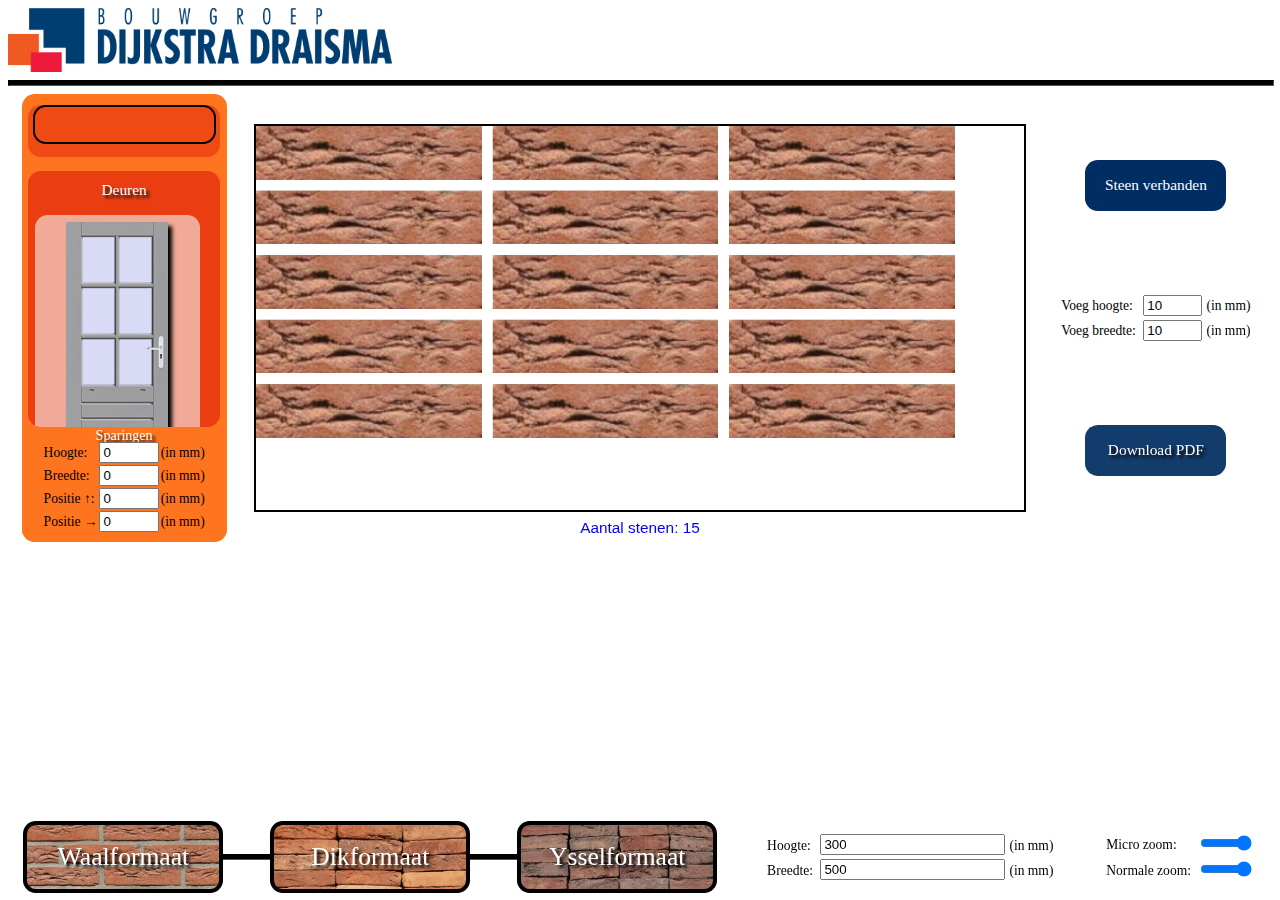
==== index.html @ 607088da "PDF is weer verder" ====
<!DOCTYPE html>
<html>
    <head>
        <title>BGDD - Baksteen Calculator</title>
        <meta name="author" content="Bouw Groep Dijkstra Draisma, Bakestone INC"> <!-- Authors -->
        <meta name="viewport" content="width=device-width, initial-scale=1.0"> <!-- Responsive -->
        <link rel="icon" type="image/x-icon" href="access/media/img/favicon.ico"> <!-- Favicon -->
        <link rel="stylesheet" href="access/css/style.css"> <!-- Style file -->
        <script src="access/js/script.js" defer></script><!-- Eigen code -->
        <script src="access/js/jspdf.js" defer></script><!-- jsPdf lib -->
    </head>
    <body>
        <div class="logo" onclick="BGDD_website()" title="Ga naar de website van BGDD"></div> <!-- Logo links boven -->
        <hr>
        <div class="flex">
            <div class="zijnav_links"> <!-- Zij-nav links -->
                <div class="sparingen"> <!-- Sparingen vak -->
                    <div class="steen_textures"> <!-- Extra steen textures -->
                        <div class="rij_1">
                            <div class="steen_textr_1"></div>
                            <div class="steen_textr_2"></div>
                            <div class="steen_textr_3"></div>
                            <div class="steen_textr_4"></div>
                        </div>
                    </div>
                    <div class="slider"> <!-- Een slider voor Deuren en Ramen -->
                        <div class="sp_txt"><p>Deuren</p></div>
                        <div class="deur_1">
                            <div class="deur_1_textr" id="deur_1" title="Grijze buitendeur met raam patroon"></div>
                        </div>
                        <div class="deur_2">
                            <div class="deur_2_textr" id="deur_2" title="Moderne mat zwarte buitendeur met brievenklep"></div>
                        </div>
                        <div class="deur_3">
                            <div class="deur_3_textr" id="deur_3" title="Deftige buitendeur groen met ijzerwerk en brievenklep"></div>
                        </div>
                        <div class="sp_txt"><p>Ramen</p></div>
                        <div class="raam_1">
                            <div class="raam_1_textr" id="raam_1" title="2x3 raam aluminium"></div>
                        </div>
                        <div class="raam_2">
                            <div class="raam_2_textr" id="raam_2" title="1x2 schuif raam aluminium"></div>
                        </div>
                        <div class="raam_3">
                            <div class="raam_3_textr" id="raam_3" title="2x2 raam hout"></div>
                        </div>
                    </div>
                </div>
                <div class="matenSparingen"> <!-- Sparingen maten -->
                    <div class="Sparing_flex_txt">
                        <p class="flex_txt">Sparingen</p>
                    </div>
                    <div class="Sparing_flex">
                        <table class="sparingMaten">
                            <tr>
                                <td><p class="maten">Hoogte:</p></td>
                                <td><input type="number" style="width: 4vw;" id="$sparingHoogte" value="0"></td>
                                <td><p class="maten">(in mm)</p></td>
                            </tr>
                            <tr>
                                <td><p class="maten">Breedte:</p></td>
                                <td><input type="number" style="width: 4vw;" id="$sparingBreedte" value="0"></td>
                                <td><p class="maten">(in mm)</p></td>
                            </tr>
                            <tr>
                                <td><p class="maten">Positie <span class="cursorLoad" title="Omhoog">&uarr;</span>:</p></td>
                                <td><input type="number" style="width: 4vw;" id="$sparingPositieHoogte" value="0"></td>
                                <td><p class="maten">(in mm)</p></td>
                            </tr>
                            <tr>
                                <td><p class="maten">Positie <span class="cursorLoad" title="Naar rechts (vanaf links)">&rarr;</span></p></td>
                                <td><input type="number" style="width: 4vw;" id="$sparingPositieNaarRechts" value="0"></td>
                                <td><p class="maten">(in mm)</p></td>
                            </tr>
                        </table>
                    </div>
                </div>
            </div>
            <canvas id="canvas" height="2000" width="4000"></canvas> <!-- Canvas -->
            <div class="zijnav"> <!-- Zij-nav rechts -->
                <div class="verbanden_dropdown">
                    <div class="verbanden_knop">Steen verbanden</div>
                    <div class="verbanden_content">
                        <div class="verband_tegel" onclick="tegel_verband()" id="$tegel"><p>Tegelverband</p></div>
                        <div class="verband_half" onclick="half_steen_verband()" id="$halfsteen"><p>Halfsteens verband</p></div>
                    </div>
                </div>
                <table>
                    <tr>
                        <td><p class="maten">Voeg hoogte:&nbsp;</p></td>
                        <td><input type="number" style="width: 4vw;" value="10" onchange="get_voeg_B_en_H()" id="$voeg_h"></td>
                        <td><p class="maten">(in mm)</p></td>
                    </tr>
                    <tr>
                        <td><p class="maten">Voeg breedte:&nbsp;</p></td>
                        <td><input type="number" style="width: 4vw;" value="10" onchange="get_voeg_B_en_H()" id="$voeg_b"></td>
                        <td><p class="maten">(in mm)</p></td>
                    </tr>
                </table>
                <div class="pdf" id="$knop" title="Download een PDF bestand met informatie en foto van de muur.">
                    <p>Download PDF</p>
                </div>
            </div>
            <div class="navbar_line"><hr class="line_2"></div></div> <!-- streep door de div's -->
        </div>
        <div class="stone_counter"><p>Aantal stenen: <span id="$stone_count">15</span></p></div>
        <div class="navbar"> <!-- selectie menu onder (is eigenlijk een footer) -->
            <div class="stone1" id="#stone1"><p class="steen">Waalformaat</p></div>
            <div class="stone2" id="#stone2"><p class="steen">Dikformaat</p></div>
            <div class="stone3" id="#stone3"><p class="steen">Ysselformaat</p></div>
            <table>
                <tr>
                    <td><p class="maten">Hoogte:&nbsp;</p></td>
                    <td><input type="number" id="$hoogte" value="300"></td>
                    <td><p class="maten">(in mm)</p></td>
                </tr>
                <tr>
                    <td><p class="maten">Breedte:&nbsp;</p></td>
                    <td><input type="number" id="$breedte" value="500"></td>
                    <td><p class="maten">(in mm)</p></td>
                </tr>
            </table>
            <table>
                <tr>
                    <td><p class="maten">Micro zoom:&nbsp;</p></td>
                    <td><input type="range" min="1" max="52000.00" value="52000.00" onchange="zet_schaal_micro()" id="$schaal_m" class="zoom"></td>
                </tr>
                <tr>
                    <td><p class="maten">Normale zoom:&nbsp;</p></td>
                    <td><input type="range" min="1" max="5200.00" value="5200.00" onchange="zet_schaal_normaal()" id="$schaal_n" class="zoom"></td>
                </tr>
            </table>
        </div>
    </body>
</html>
---- access/css/style.css ----
* {
    /* border: 2px solid green */
}
.stone1, .stone2, .stone3,  .sparingen, .slider, .deur, .deur_1, .deur_2, .deur_3, .slider::-webkit-scrollbar-thumb, .slider::-webkit-scrollbar, .raam, .raam_1, .raam_2, .raam_3, .steen_textures, .rij_1, .zijnav_links, .verbanden_knop, .verband_tegel, .verband_half, .pdf {
    border-top-left-radius: 1vw;
    border-top-right-radius: 1vw;
    border-bottom-right-radius: 1vw;
    border-bottom-left-radius: 1vw;
}
body {
    background-color: white;
}
p {
    color: rgb(0, 0, 0);
}
.logo {
    width: 30vw;
    height: 5vw;
    background-image: url("../media/img/BGDD.png");
    background-size: 100%;
}
hr, .line_2 {
    border-color: black;
    background-color: black;
    height: 0.3vw;
    width: 100%;
}
.line_2 {
    width: 44vw;
    margin-left: 6.5vw;
}
#canvas {
    border: 2px solid black;
    width: 60vw;
    height: 30vw;
    aspect-ratio: auto;
    background-color: rgb(255, 255, 255);
}
.flex {
    display: flex;
    width: 100%;
    justify-content: space-around;
    align-items: center;
}
.navbar, .navbar_line {
    margin-top: 1vw;
    height: 6.7vw;
    width: 100%;
    display: flex;
    flex-direction: row;
    justify-content: space-around;
    align-items: center;
    position: fixed;
    left: 0;
    bottom: 0;
    z-index: 1;
}
.navbar_line {
    margin-top: -2vw;
}
.stone1, .stone2, .stone3 {
    border-style: solid;
    border-color: black;
    border-width: 4px;
    width: 15vw;
    height: 5vw;
    display: flex;
    justify-content: center;
    align-items: center;
}
.zijnav, .zijnav_links {
    width: 16vw;
    height: 31vw;
    display: flex;
    justify-content: space-around;
    flex-direction: column;
    align-items: center;
}
.zijnav_links {
    height: 35vw;
    background-color: rgba(255, 98, 0, 0.881);
    overflow: auto;
}
.stone1 {
    background-image: url("../media/img/waalformaat.png");
    background-size: 100%;
}
.stone2 {
    background-image: url("../media/img/dikformaat.png");
    background-size: 100%;
}
.stone3 {
    background-image: url("../media/img/ysselformaat.png");
    background-size: 100%;
}
.stone1:hover, .stone2:hover, .stone3:hover, .patronen_Halfsteen:hover, .patronen_Tegel:hover, .logo:hover, .patronen:hover, .deur_1_textr:hover, .deur_2_textr:hover, .deur_3_textr:hover, .raam_1_textr:hover, .raam_2_textr:hover, .raam_3_textr:hover, .pdf:hover, .verband_tegel:hover, .verband_half:hover {
    cursor: pointer;
}

.steen,  .steen_p {
    font-size: 2vw;
    color: white;
    text-shadow: 3px 3px 3px black;
}
.zoom {
    width: 4vw;
    cursor: grab;
}
p {
    font-size: 1.06vw;
}
.patronen_Tegel {
    background-color: rgba(25, 35, 230, 0.711);
}
.steen_p {
    font-size: 1.6vw;
}
.stone_counter {
    margin-top: -3vw;
    display: flex;
    align-items: center;
    justify-content: center;
}
.stone_counter p {
    color: blue;
    font-family:'Lucida Sans', 'Lucida Sans Regular', 'Lucida Grande', 'Lucida Sans Unicode', Geneva, Verdana, sans-serif;
    font-size: 1.2vw;
}
.sparingen {
    width: 16vw;
    height: 26.5vw;
    justify-content: center;
    align-self: center;
    display: flex;
    border-bottom-left-radius: 0vw;
    border-bottom-right-radius: 0vw;
}
.sp_txt {
    display: flex;
    flex-direction: column;
    align-items: center;
    justify-content: center;
    height: 3vw;
}
.slider p, .flex_txt {
    color: white;
    justify-content: center;
    align-items: center;
    font-size: 1.2vw;
    font-family: Cambria, Cochin, Georgia, Times, 'Times New Roman', serif;
    text-shadow: 3px 3px 3px black;
}
.flex_txt {
    font-size: 1.1vw;
}
.slider {
    width: 15vw;
    height: 20vw;
    background-color: rgba(212, 4, 4, 0.489);
    margin-top: 6vw;
    overflow: auto;
    justify-content: center;
    align-items: center;
    margin-left: 1vw;
    margin-bottom: 1vw;
}
.slider::-webkit-scrollbar {
    background-color: grey;
}
.slider::-webkit-scrollbar-thumb {
    background-color: rgba(255, 255, 255, 0.763);
}
.slider::-webkit-scrollbar-thumb:hover {
    background-color: white;
}
.deur, .deur_1, .deur_2, .deur_3, .raam, .raam_1, .raam_2, .raam_3 {
    width: 12.93vw;
    height: 20vw;
    background-color: rgba(245, 245, 245, 0.591);
    margin-bottom: 0.5vw;
    margin-left: 0.5vw;
    justify-content: center;
    align-items: center;
    display: flex;
}
.raam, .raam_1, .raam_2, .raam_3 {
    height: 10vw;
}
.deur_1, .raam_1 {
    margin-top: 0.5vw;
}
.deur_3, .raam_3 {
    margin-bottom: 0.5vw;
}
.deur_1_textr, .deur_2_textr, .deur_3_textr, .raam_1_textr, .raam_2_textr, .raam_3_textr {
    width: 8vw;
    height: 19vw;
    background-image: url("../media/img/deur_1.png");
    background-size: 100%;
    background-position-y: center;
    background-repeat: no-repeat;
    box-shadow: 4px 4px 4px black;
}
.raam_1_textr, .raam_2_textr, .raam_3_textr {
    height: 6.7vw;
    width: 9vw;
    background-image: url("../media/img/raam_1.png");
}
.deur_2_textr {
    background-image: url("../media/img/deur_2.png");
}
.deur_3_textr {
    background-image: url("../media/img/deur_3.png");
}
.raam_2_textr {
    height: 9vw;
    background-image: url("../media/img/raam_2.png");
}
.raam_3_textr {
    height: 9vw;
    background-image: url("../media/img/raam_3.png");
}
.steen_textures {
    background-color: rgba(212, 4, 4, 0.365);
    position: relative;
    width: 15vw;
    height: 4vw;
    top: 0.9vw;
    bottom: 2vw;
    left: 16vw;
    margin-left: -16vw;
    justify-content: center;
    align-items: center;
    display: flex;
    flex-direction: column;
}
.rij_1 {
    width: 14vw;
    height: 7vw;
    border: 2px solid black;
}
.rij_1 {
    margin-bottom: 1vw;
}
.matenSparingen {
    background-color: rgb(255, 116, 30);
    width: 16vw;
    height: 10vw;
    justify-content: center;
    align-items: center;
    display: flex;
    flex-direction: column;
    border-bottom-left-radius: 1vw;
    border-bottom-right-radius: 1vw;
    margin-top: 0vw;
}
.Sparing_flex, .Sparing_flex_txt {
    width: 16vw;
    height: 3vw;
    justify-content: space-around;
    align-items: center;
    display: flex;
    flex-direction: row;
    margin-bottom: -1.4vw;
    border: 0vw;
    /* border: 2px solid black; */
}
.Sparing_flex_txt {
    margin-top: -5.5vw;
    margin-bottom: 1vw;
}
.sparingMaten tr {
    height: 10px;
    border-spacing: 1vw;
}
.sparingMaten {
    column-width: 1vw;
    border-spacing: 0vw;
}

.maten {
    display: inline;
}
.cursorLoad:hover {
    cursor: progress;
}
.verbanden_knop {
    color: white;
    width: 11vw;
    height: 4vw;
    background-color: rgb(0, 45, 98);
    font-size: 1.2vw;
    display: flex;
    align-items: center;
    justify-content: center;
}
.verbanden_dropdown {
    position: relative;
    display: inline-block;
}
.verbanden_content {
    display: none;
    position: absolute;
    background-color: rgba(0, 0, 0, 0);
    min-width: 10vw;
    z-index: 1;
    height: 5vw;
    width: 11vw;
}
.verbanden_dropdown:hover .verbanden_content {
    display: flex;
    justify-content: center;
    align-items: center;
    flex-direction: column;
}
.verbanden_knop:hover {
    background-color: rgba(0, 46, 98, 0.591);
}
.verbanden_content p, .pdf p {
    color: white;
    font-size: 1.2vw;
    text-shadow: 0.25vw 0.25vw 0.25vw black;
}
.verband_tegel, .verband_half, .pdf {
    height: 2.5vw;
    width: 100%;
    justify-content: center;
    align-items: center;
    display: flex;
    background-color: rgb(0, 15, 186);
}
.verband_tegel {
    background-color: rgba(25, 35, 230, 0.711);
}
.pdf {
    background-color: rgba(0, 46, 98, 0.932);
    height: 4vw;
    width: 11vw;
}
.pdf:hover {
    background-color: rgba(0, 46, 98, 0.729);
}
/* @media empire */
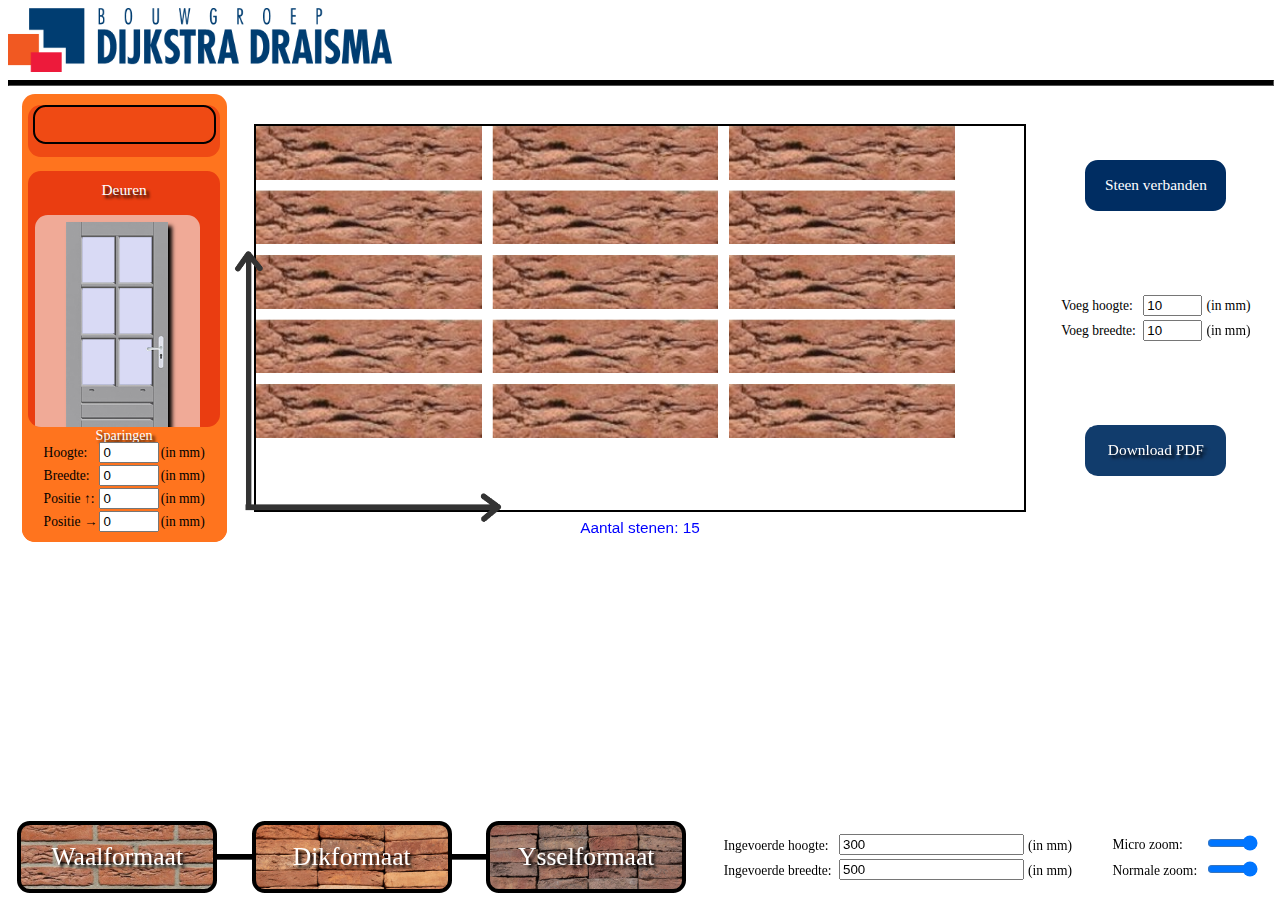
==== commit e0d37b6c: "Pijlen toegevoegt" ====
--- a/index.html
+++ b/index.html
@@ -104,18 +104,22 @@
             <div class="navbar_line"><hr class="line_2"></div></div> <!-- streep door de div's -->
         </div>
         <div class="stone_counter"><p>Aantal stenen: <span id="$stone_count">15</span></p></div>
+        <div class="pijl_horizontaal"></div>
+        <div class="pijl_verticaal"></div>
+        <p class="pijl_h_txt"></p>
+        <p class="pijl_v_txt"></p>
         <div class="navbar"> <!-- selectie menu onder (is eigenlijk een footer) -->
             <div class="stone1" id="#stone1"><p class="steen">Waalformaat</p></div>
             <div class="stone2" id="#stone2"><p class="steen">Dikformaat</p></div>
             <div class="stone3" id="#stone3"><p class="steen">Ysselformaat</p></div>
             <table>
                 <tr>
-                    <td><p class="maten">Hoogte:&nbsp;</p></td>
+                    <td><p class="maten">Ingevoerde hoogte:&nbsp;</p></td>
                     <td><input type="number" id="$hoogte" value="300"></td>
                     <td><p class="maten">(in mm)</p></td>
                 </tr>
                 <tr>
-                    <td><p class="maten">Breedte:&nbsp;</p></td>
+                    <td><p class="maten">Ingevoerde breedte:&nbsp;</p></td>
                     <td><input type="number" id="$breedte" value="500"></td>
                     <td><p class="maten">(in mm)</p></td>
                 </tr>
--- a/access/css/style.css
+++ b/access/css/style.css
@@ -340,4 +340,19 @@
 .pdf:hover {
     background-color: rgba(0, 46, 98, 0.729);
 }
+.pijl_horizontaal, .pijl_verticaal {
+    width: 20vw;
+    height: 3vw;
+    background-image: url("../media/img/pijl.png");
+    background-size: 100%;
+    position: relative;
+    top: -5vw;
+    right: -18.55vw;
+}
+.pijl_verticaal {
+    transform: rotate(270deg);
+    position: relative;
+    top: -18vw;
+    right: -8.85vw;
+}
 /* @media empire */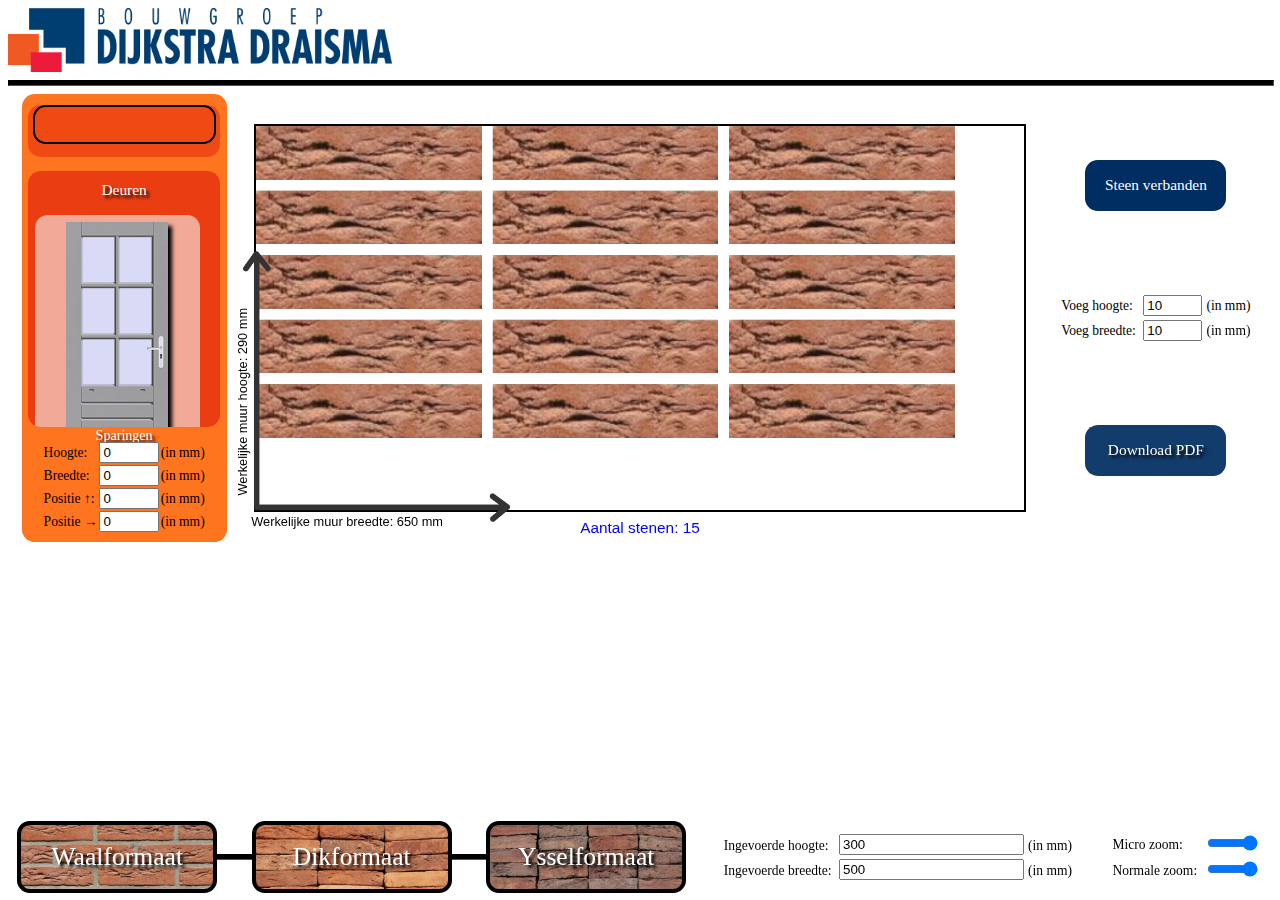
==== commit b349929d: "Pijlen zijn klaar!" ====
--- a/index.html
+++ b/index.html
@@ -106,8 +106,8 @@
         <div class="stone_counter"><p>Aantal stenen: <span id="$stone_count">15</span></p></div>
         <div class="pijl_horizontaal"></div>
         <div class="pijl_verticaal"></div>
-        <p class="pijl_h_txt"></p>
-        <p class="pijl_v_txt"></p>
+        <div class="pijl_txt"><p class="pijl_h_txt" id="$pijl_h_txt">Werkelijke muur breedte: <span id="pijl_txt_h">650</span> mm</p></div>
+        <div class="pijl_txt"><p class="pijl_v_txt" id="$pijl_v_txt">Werkelijke muur hoogte: <span id="pijl_txt_v">290</span> mm</p></div>
         <div class="navbar"> <!-- selectie menu onder (is eigenlijk een footer) -->
             <div class="stone1" id="#stone1"><p class="steen">Waalformaat</p></div>
             <div class="stone2" id="#stone2"><p class="steen">Dikformaat</p></div>
--- a/access/css/style.css
+++ b/access/css/style.css
@@ -347,12 +347,34 @@
     background-size: 100%;
     position: relative;
     top: -5vw;
-    right: -18.55vw;
+    right: -19.2vw;
 }
 .pijl_verticaal {
     transform: rotate(270deg);
     position: relative;
     top: -18vw;
-    right: -8.85vw;
+    right: -9.47vw;
+}
+.pijl_h_txt, .pijl_v_txt {
+    display: block;
+    position: relative;
+    bottom: -38vw;
+    left: 8.3vw;
+    margin-top: -30vw;
+    transform: rotate(270deg);
+    font-family:'Lucida Sans', 'Lucida Sans Regular', 'Lucida Grande', 'Lucida Sans Unicode', Geneva, Verdana, sans-serif;
+    font-size: 1vw;
+}
+.pijl_h_txt {
+    transform: rotate(0deg);
+    bottom: -21vw;
+    left: 19vw;
+}
+.pijl_txt {
+    height: 1vw;
+    width: 20vw;
+}
+.pijl_h_txt:hover, .pijl_v_txt:hover {
+    cursor: progress;
 }
 /* @media empire */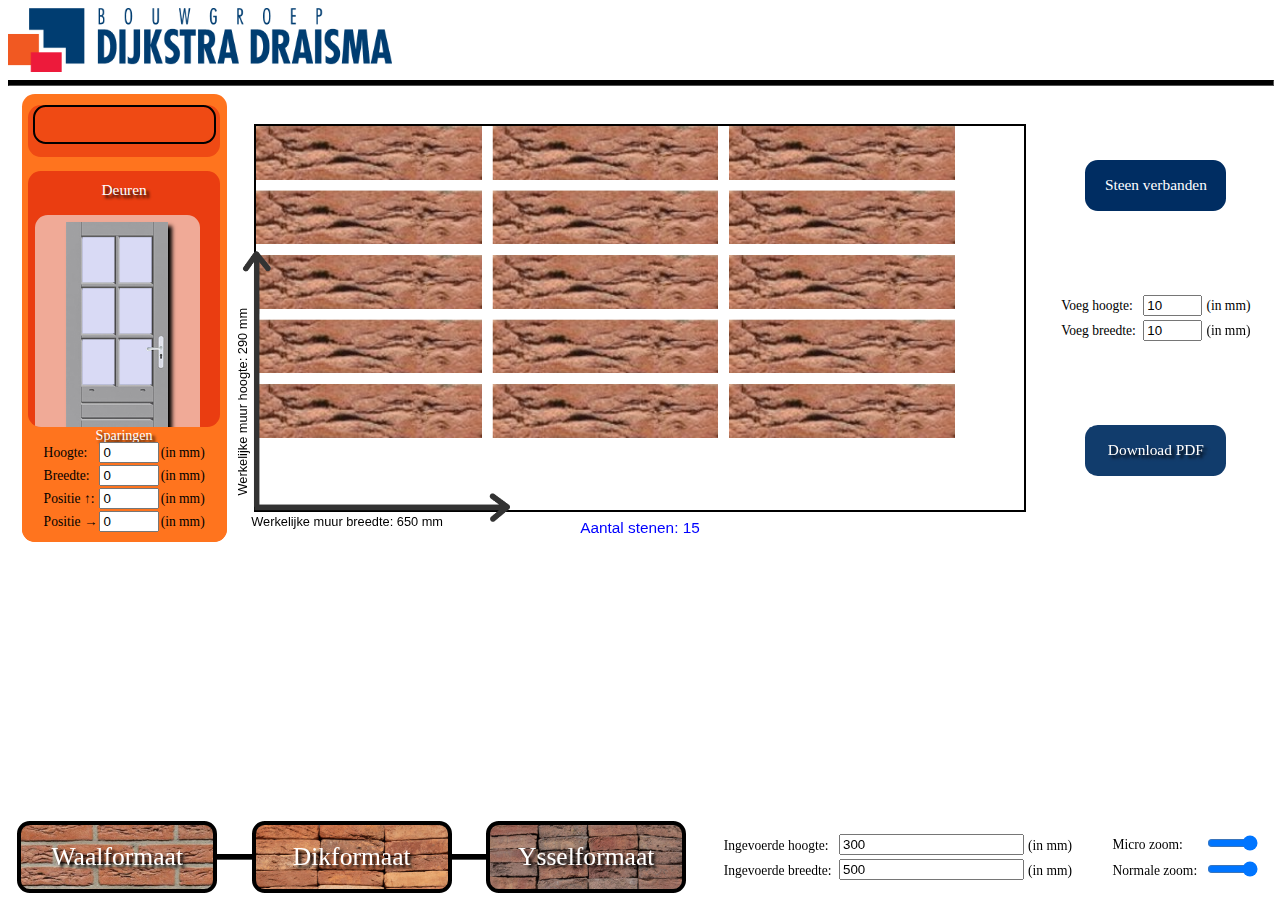
==== commit afc0f116: "commends tweaked && aleen als er sparingen zijn doe status in pdf van sparingen." ====
--- a/index.html
+++ b/index.html
@@ -7,7 +7,7 @@
         <link rel="icon" type="image/x-icon" href="access/media/img/favicon.ico"> <!-- Favicon -->
         <link rel="stylesheet" href="access/css/style.css"> <!-- Style file -->
         <script src="access/js/script.js" defer></script><!-- Eigen code -->
-        <script src="access/js/jspdf.js" defer></script><!-- jsPdf lib -->
+        <script src="access/js/jspdf.js" defer></script><!-- jsPdf Lib -->
     </head>
     <body>
         <div class="logo" onclick="BGDD_website()" title="Ga naar de website van BGDD"></div> <!-- Logo links boven -->
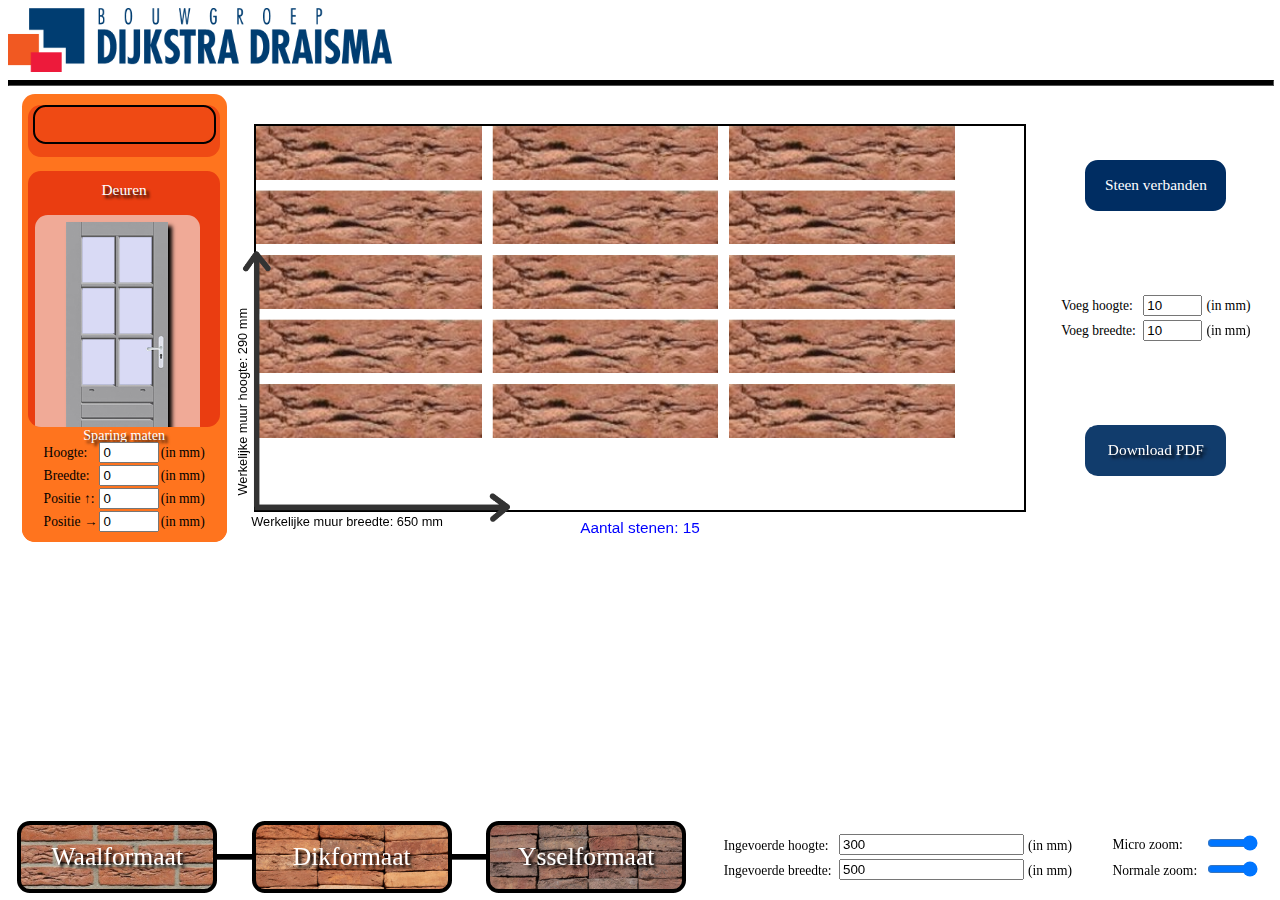
==== commit 16a0469f: "PDF status sparingen" ====
--- a/index.html
+++ b/index.html
@@ -48,7 +48,7 @@
                 </div>
                 <div class="matenSparingen"> <!-- Sparingen maten -->
                     <div class="Sparing_flex_txt">
-                        <p class="flex_txt">Sparingen</p>
+                        <p class="flex_txt">Sparing maten</p>
                     </div>
                     <div class="Sparing_flex">
                         <table class="sparingMaten">
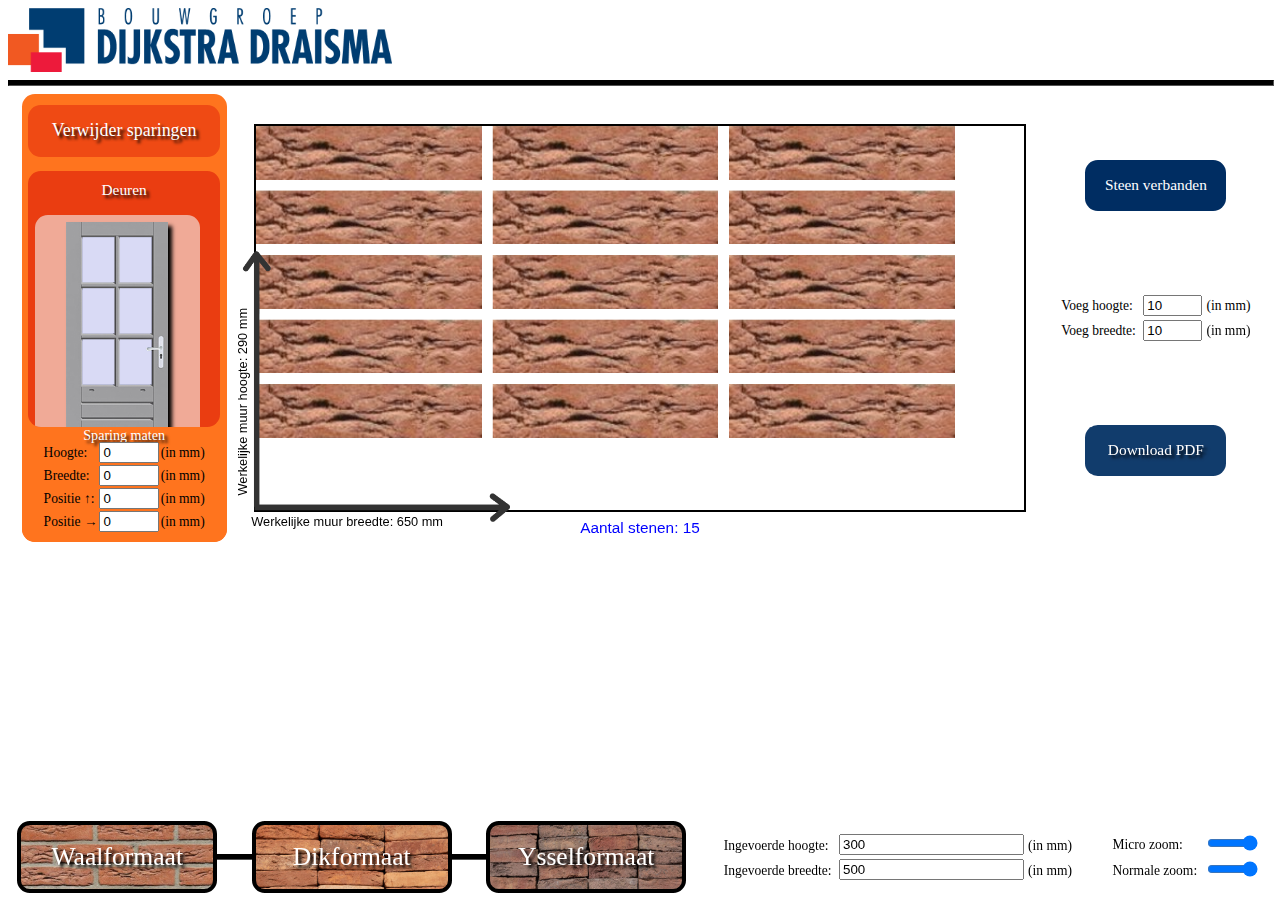
==== commit c9312877: "Sparing reset knop gemaakt" ====
--- a/index.html
+++ b/index.html
@@ -6,7 +6,7 @@
         <meta name="viewport" content="width=device-width, initial-scale=1.0"> <!-- Responsive -->
         <link rel="icon" type="image/x-icon" href="access/media/img/favicon.ico"> <!-- Favicon -->
         <link rel="stylesheet" href="access/css/style.css"> <!-- Style file -->
-        <script src="access/js/script.js" defer></script><!-- Eigen code -->
+        <script src="access/js/script.js" defer></script><!-- Onze code -->
         <script src="access/js/jspdf.js" defer></script><!-- jsPdf Lib -->
     </head>
     <body>
@@ -15,13 +15,8 @@
         <div class="flex">
             <div class="zijnav_links"> <!-- Zij-nav links -->
                 <div class="sparingen"> <!-- Sparingen vak -->
-                    <div class="steen_textures"> <!-- Extra steen textures -->
-                        <div class="rij_1">
-                            <div class="steen_textr_1"></div>
-                            <div class="steen_textr_2"></div>
-                            <div class="steen_textr_3"></div>
-                            <div class="steen_textr_4"></div>
-                        </div>
+                    <div class="sparingen_reset" title="Verwijder alle sparingen in de muur." id="$reset"> <!-- Sparingen reset -->
+                        <p class="flex_txt_reset">Verwijder sparingen</p>
                     </div>
                     <div class="slider"> <!-- Een slider voor Deuren en Ramen -->
                         <div class="sp_txt"><p>Deuren</p></div>
--- a/access/css/style.css
+++ b/access/css/style.css
@@ -1,7 +1,7 @@
 * {
     /* border: 2px solid green */
 }
-.stone1, .stone2, .stone3,  .sparingen, .slider, .deur, .deur_1, .deur_2, .deur_3, .slider::-webkit-scrollbar-thumb, .slider::-webkit-scrollbar, .raam, .raam_1, .raam_2, .raam_3, .steen_textures, .rij_1, .zijnav_links, .verbanden_knop, .verband_tegel, .verband_half, .pdf {
+.stone1, .stone2, .stone3,  .sparingen, .slider, .deur, .deur_1, .deur_2, .deur_3, .slider::-webkit-scrollbar-thumb, .slider::-webkit-scrollbar, .raam, .raam_1, .raam_2, .raam_3, .sparingen_reset, .rij_1, .zijnav_links, .verbanden_knop, .verband_tegel, .verband_half, .pdf {
     border-top-left-radius: 1vw;
     border-top-right-radius: 1vw;
     border-bottom-right-radius: 1vw;
@@ -142,7 +142,7 @@
     justify-content: center;
     height: 3vw;
 }
-.slider p, .flex_txt {
+.slider p, .flex_txt, .flex_txt_reset {
     color: white;
     justify-content: center;
     align-items: center;
@@ -152,6 +152,9 @@
 }
 .flex_txt {
     font-size: 1.1vw;
+}
+.flex_txt_reset {
+    font-size: 1.4vw;
 }
 .slider {
     width: 15vw;
@@ -220,7 +223,7 @@
     height: 9vw;
     background-image: url("../media/img/raam_3.png");
 }
-.steen_textures {
+.sparingen_reset {
     background-color: rgba(212, 4, 4, 0.365);
     position: relative;
     width: 15vw;
@@ -233,6 +236,9 @@
     align-items: center;
     display: flex;
     flex-direction: column;
+}
+.sparingen_reset:active {
+    background-color: rgba(109, 30, 30, 0.365);
 }
 .rij_1 {
     width: 14vw;
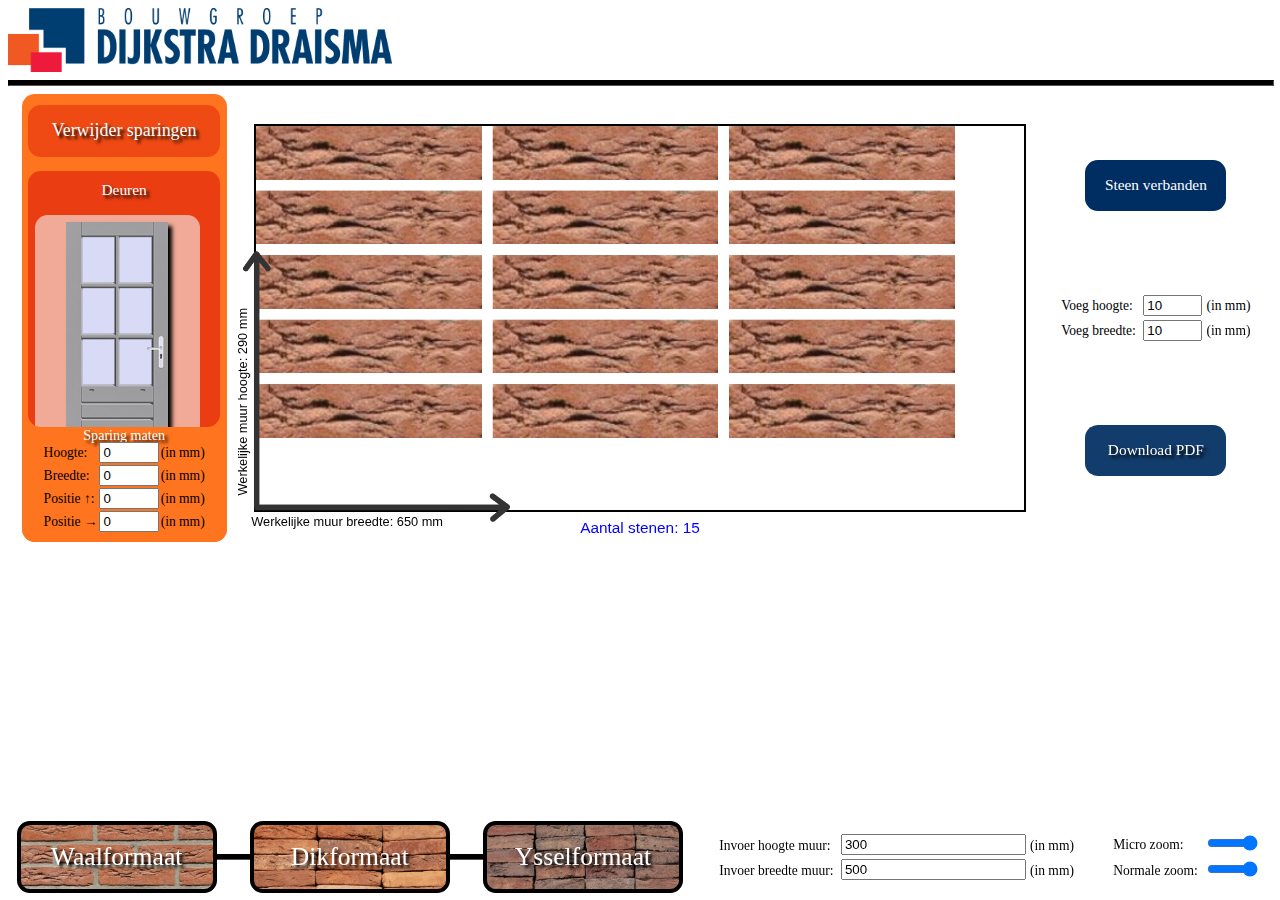
==== commit 6ad50483: "Betere woord keuze in html" ====
--- a/index.html
+++ b/index.html
@@ -109,12 +109,12 @@
             <div class="stone3" id="#stone3"><p class="steen">Ysselformaat</p></div>
             <table>
                 <tr>
-                    <td><p class="maten">Ingevoerde hoogte:&nbsp;</p></td>
+                    <td><p class="maten">Invoer hoogte muur:&nbsp;</p></td>
                     <td><input type="number" id="$hoogte" value="300"></td>
                     <td><p class="maten">(in mm)</p></td>
                 </tr>
                 <tr>
-                    <td><p class="maten">Ingevoerde breedte:&nbsp;</p></td>
+                    <td><p class="maten">Invoer breedte muur:&nbsp;</p></td>
                     <td><input type="number" id="$breedte" value="500"></td>
                     <td><p class="maten">(in mm)</p></td>
                 </tr>
--- a/access/css/style.css
+++ b/access/css/style.css
@@ -93,7 +93,7 @@
     background-image: url("../media/img/ysselformaat.png");
     background-size: 100%;
 }
-.stone1:hover, .stone2:hover, .stone3:hover, .patronen_Halfsteen:hover, .patronen_Tegel:hover, .logo:hover, .patronen:hover, .deur_1_textr:hover, .deur_2_textr:hover, .deur_3_textr:hover, .raam_1_textr:hover, .raam_2_textr:hover, .raam_3_textr:hover, .pdf:hover, .verband_tegel:hover, .verband_half:hover {
+.stone1:hover, .stone2:hover, .stone3:hover, .patronen_Halfsteen:hover, .patronen_Tegel:hover, .logo:hover, .patronen:hover, .deur_1_textr:hover, .deur_2_textr:hover, .deur_3_textr:hover, .raam_1_textr:hover, .raam_2_textr:hover, .raam_3_textr:hover, .pdf:hover, .verband_tegel:hover, .verband_half:hover, .sparingen_reset:hover {
     cursor: pointer;
 }
 
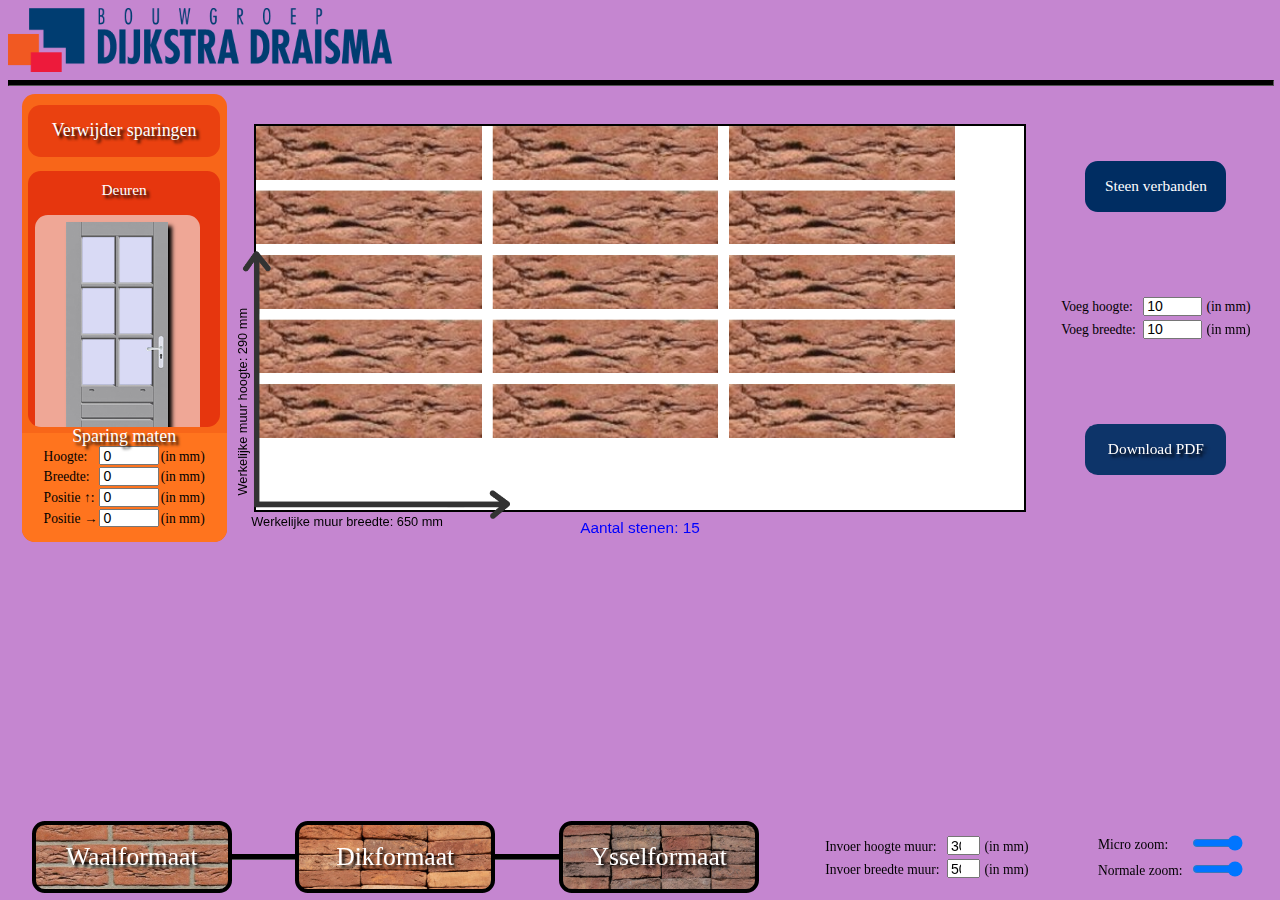
==== commit 5a5a7312: "Responsive update" ====
--- a/index.html
+++ b/index.html
@@ -43,7 +43,7 @@
                 </div>
                 <div class="matenSparingen"> <!-- Sparingen maten -->
                     <div class="Sparing_flex_txt">
-                        <p class="flex_txt">Sparing maten</p>
+                        <p class="flex_txt" id="riem">Sparing maten</p>
                     </div>
                     <div class="Sparing_flex">
                         <table class="sparingMaten">
--- a/access/css/style.css
+++ b/access/css/style.css
@@ -383,4 +383,115 @@
 .pijl_h_txt:hover, .pijl_v_txt:hover {
     cursor: progress;
 }
-/* @media empire */+/* @media empire */
+@media only screen and (max-width: 2776px) {/* 4K */
+    body {
+      background-color: lightblue;
+    }
+    .flex_txt {
+        font-size: 1.3vw;
+        z-index: 2;
+    }
+    [type~=number] {
+        width: 4vw;
+        height: 1.1vw;
+        font-size: 1.1vw;
+    }
+    #riem {
+        margin-bottom: 1vw;
+    }
+}
+@media only screen and (max-width: 1441px) {/* Laptop L */
+    body {
+      background-color: rgba(132, 1, 155, 0.473);
+    }
+    [type~=number] {
+        width: 2vw;
+        height: 1vw;
+    }
+    .flex_txt {
+        font-size: 1.4vw;
+        z-index: 2;
+    }
+    .pijl_horizontaal {
+        top: -5.215vw;
+    }
+    #riem {
+        margin-bottom: 1.3vw;
+    }
+}
+@media only screen and (max-width: 1025px) {/* Laptop */
+    body {
+        background-color: rgb(0, 255, 136);
+    }
+    .flex_txt {
+        font-size: 2vw;
+    }
+    [type~=number] {
+        width: 2vw;
+        height: 1vw;
+    }
+    ::-webkit-scrollbar {
+        width: 1vw;
+    }
+    .zijnav_links {
+        height: 40vw;
+    }
+    #riem {
+        margin-bottom: 5vw;
+    }
+    .matenSparingen {
+        margin-bottom: 0vw;
+        height: 14vw;
+    }
+    .pijl_horizontaal {
+        top: -7.6vw;
+        right: -19.0231vw;
+    }
+    .pijl_verticaal {
+        top: -20.35vw;
+        right: -9.18vw;
+    }
+    .pijl_h_txt {
+        bottom: -18vw;
+        left: 19.1vw;
+    }
+    .pijl_v_txt {
+        bottom: -36vw;
+        left: 8.3vw;
+    }
+    [type~=number] {
+        width: 5.5vw;
+    }
+}
+@media only screen and (max-width: 769px) {/* Tablet */
+    body {
+        background-color: red;
+    }
+    .pijl_v_txt {
+        bottom: -36vw;
+        left: 7.9vw;
+    }
+    .pijl_verticaal {
+        top: -20.34vw;
+        right: -9vw;
+    }
+    #riem {
+        margin-bottom: 6vw;
+    }
+}
+@media only screen and (max-width: 426px) {/* Mob. L */
+    body {
+        background-color: rgb(4, 0, 255);
+    }
+}
+@media only screen and (max-width: 376px) {/* Mob. M */
+    body {
+        background-color: rgb(234, 255, 0);
+    }
+}
+@media only screen and (max-width: 320px) {/* Mob. S */
+    body {
+        background-color: rgb(0, 75, 35);
+    }
+}